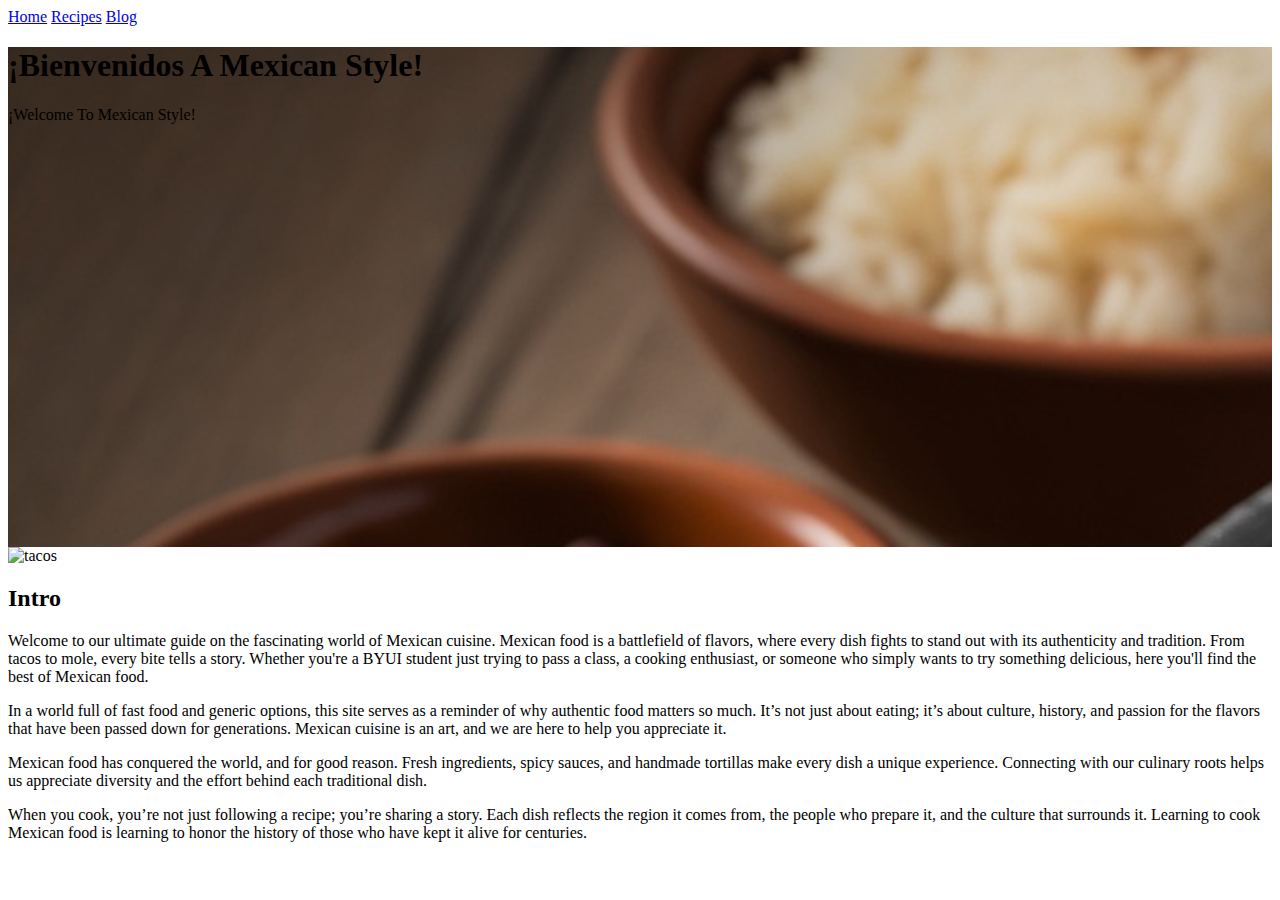
==== index.html @ acff2f55 "Update index.html" ====
<!DOCTYPE html>
<html lang="en">
<head>
    <meta charset="UTF-8">
    <meta name="viewport" content="width=device-width, initial-scale=1.0">
    <title>Document</title>

    <style>

        #hero {
            background-image: url(mexican_style/mexican_style/images/mole.jpg);
            height: 500px;
        }

        #picture {
            height: 300px;
            width: 300px;
        }

        li {
            display: inline;
        }

    </style>



</head>
<body>

    <nav>
        <li><a href="index.html">Home</a></li>
        <li><a href="recipes.html">Recipes</a></li>
        <li><a href="blog.html">Blog</a></li>
    </nav>

    <div id="hero">
        <div class="hero-text">
            <h1>¡Bienvenidos A Mexican Style!</h1>
            <p>¡Welcome To Mexican Style!</p>
          </div>
    </div>

    <img src="mexican_style/images/tacos.jpg" alt="tacos" id="picture">
    
    <h2>Intro</h2>

    <p>Welcome to our ultimate guide on the fascinating world of Mexican cuisine. Mexican food is a battlefield of flavors, where every dish fights to stand out with its authenticity and tradition. From tacos to mole, every bite tells a story. Whether you're a BYUI student just trying to pass a class, a cooking enthusiast, or someone who simply wants to try something delicious, here you'll find the best of Mexican food. 
    </p>

    <p>In a world full of fast food and generic options, this site serves as a reminder of why authentic food matters so much. It’s not just about eating; it’s about culture, history, and passion for the flavors that have been passed down for generations. Mexican cuisine is an art, and we are here to help you appreciate it.
    </p>

    <p>Mexican food has conquered the world, and for good reason. Fresh ingredients, spicy sauces, and handmade tortillas make every dish a unique experience. Connecting with our culinary roots helps us appreciate diversity and the effort behind each traditional dish.
    </p>

    <p>When you cook, you’re not just following a recipe; you’re sharing a story. Each dish reflects the region it comes from, the people who prepare it, and the culture that surrounds it. Learning to cook Mexican food is learning to honor the history of those who have kept it alive for centuries.
    </p>







<footer></footer>

</body>
</html>
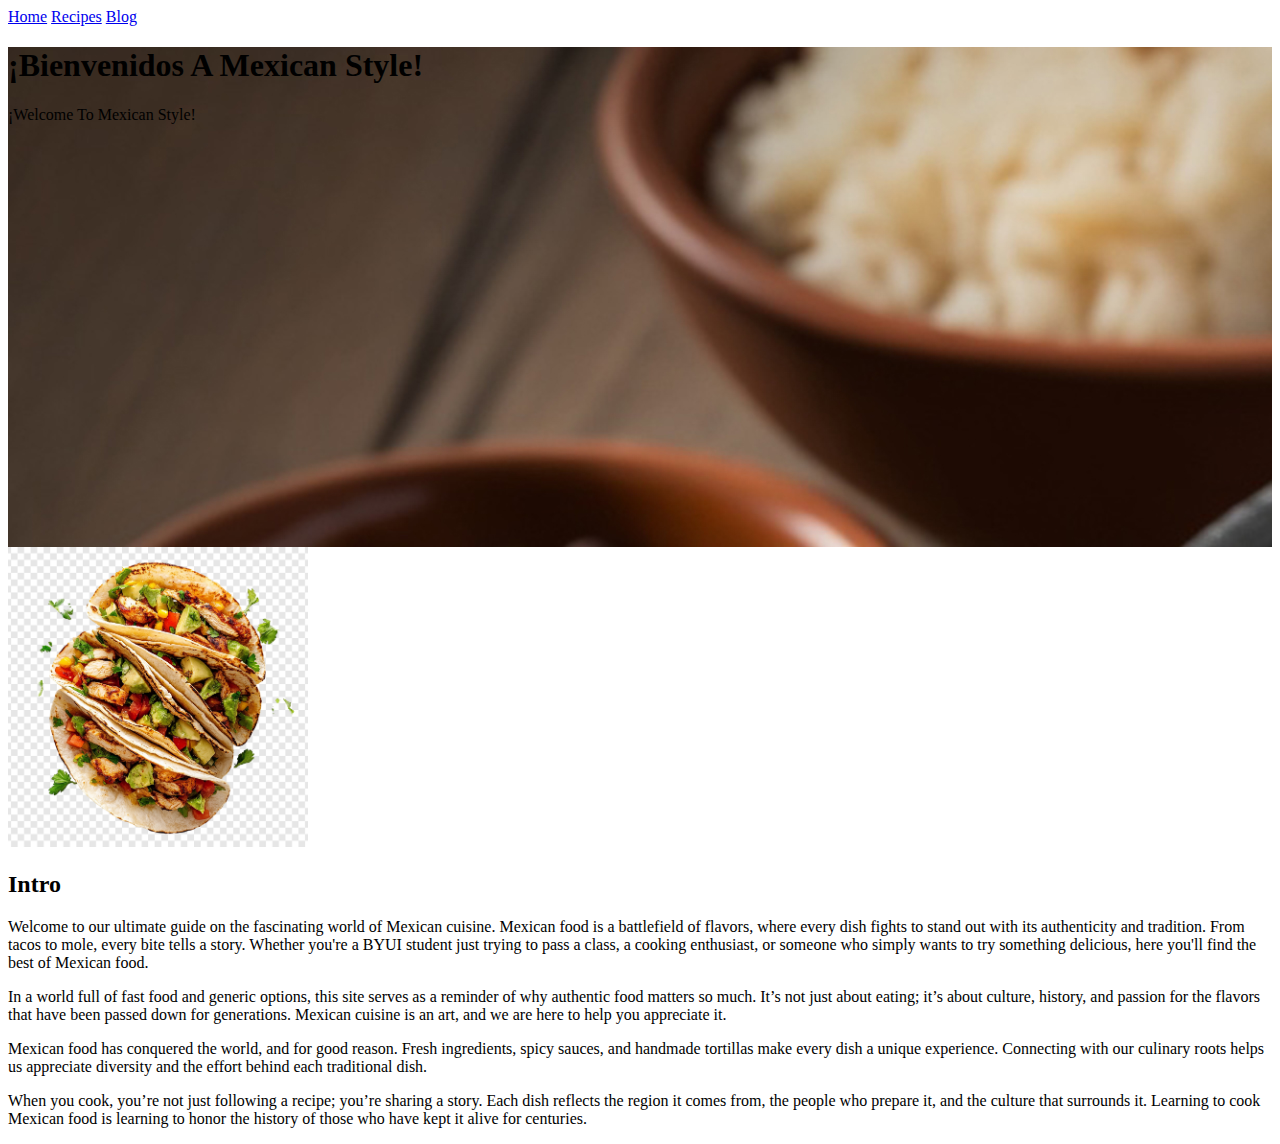
==== commit 171fba76: "Update index.html" ====
--- a/index.html
+++ b/index.html
@@ -41,7 +41,7 @@
           </div>
     </div>
 
-    <img src="mexican_style/images/tacos.jpg" alt="tacos" id="picture">
+    <img src="mexican_style/mexican_style/images/tacos.jpg" alt="tacos" id="picture">
     
     <h2>Intro</h2>
 
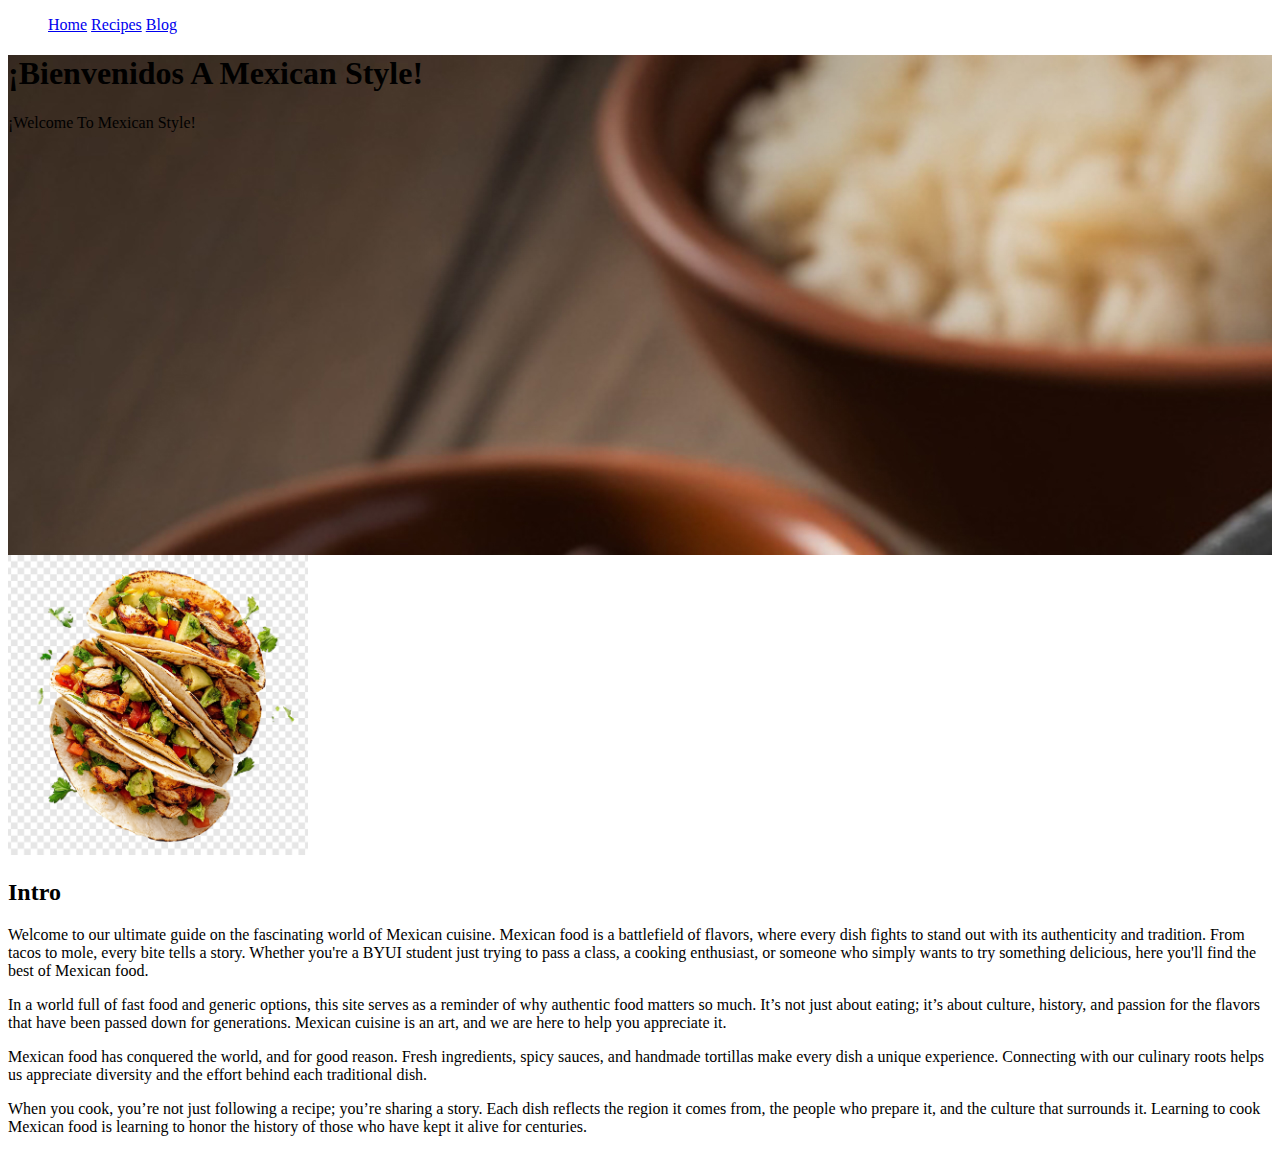
==== commit 2a14d19d: "Update index.html" ====
--- a/index.html
+++ b/index.html
@@ -29,9 +29,11 @@
 <body>
 
     <nav>
+        <menu>
         <li><a href="index.html">Home</a></li>
         <li><a href="recipes.html">Recipes</a></li>
         <li><a href="blog.html">Blog</a></li>
+        </menu>
     </nav>
 
     <div id="hero">
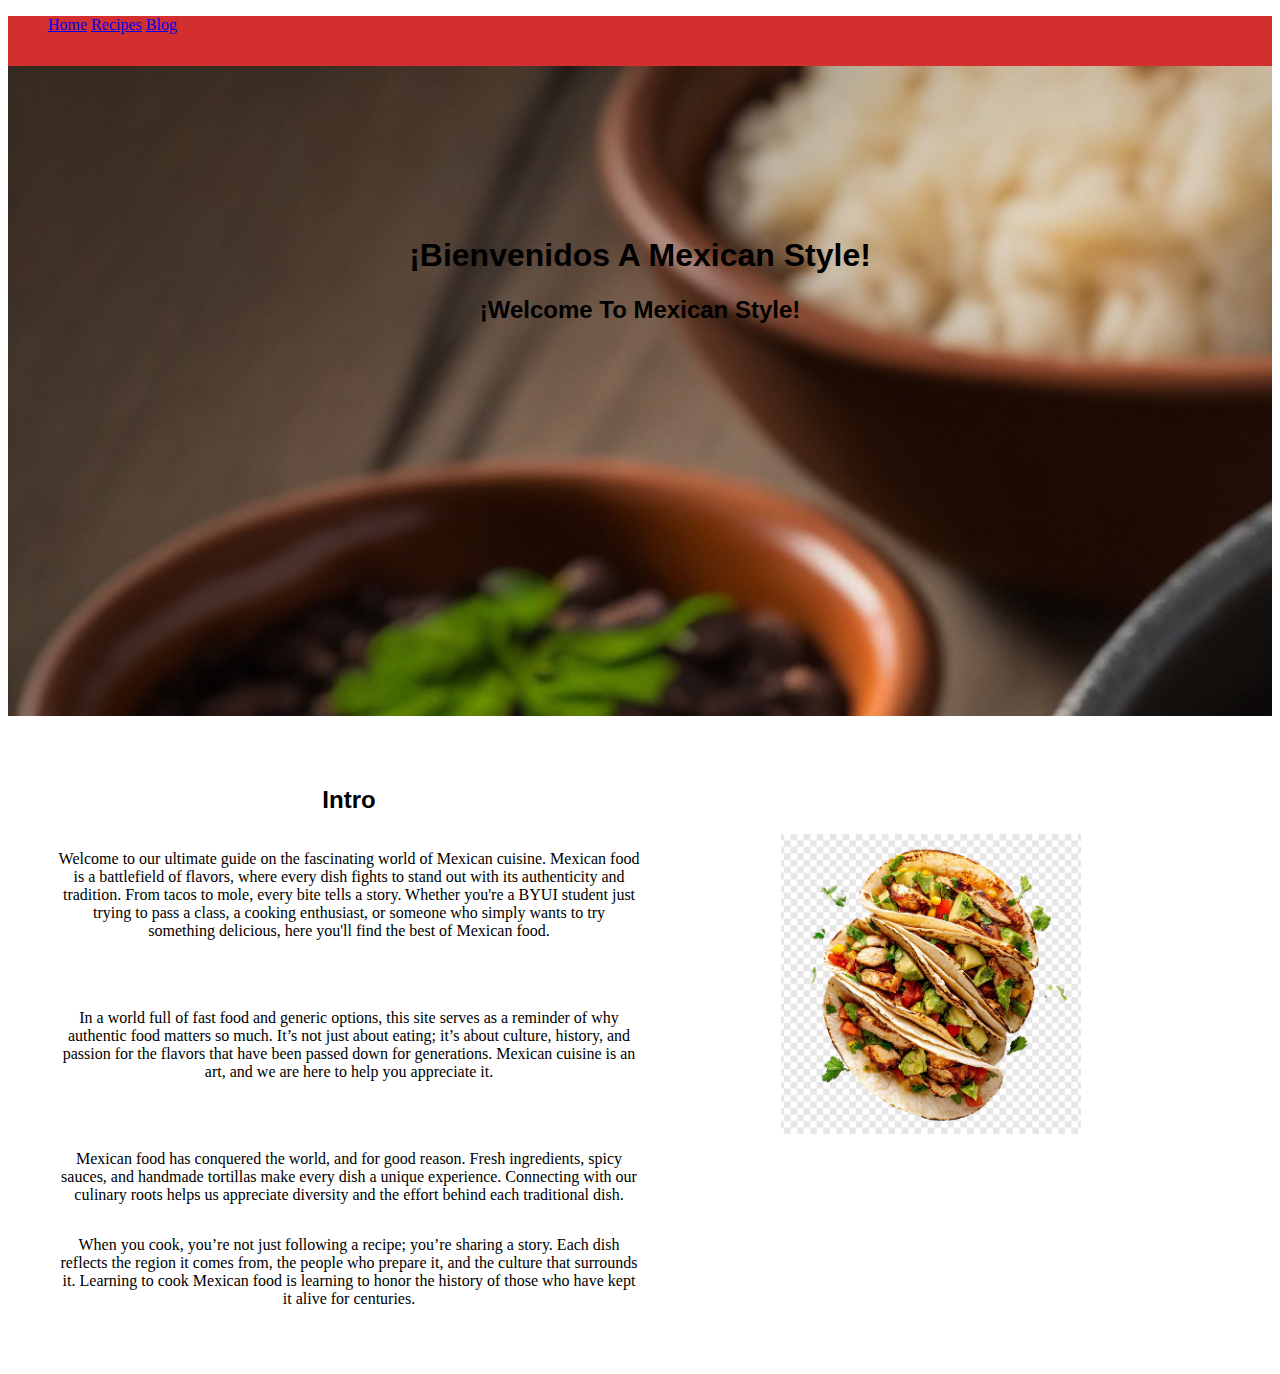
==== commit 25b99df0: "Updates" ====
--- a/index.html
+++ b/index.html
@@ -7,8 +7,11 @@
 
     <style>
 
+@import url('https://fonts.googleapis.com/css?family=IM+Fell+French+Canon+SC|Lato');
+
+
         #hero {
-            background-image: url(mexican_style/mexican_style/images/mole.jpg);
+            background-image: url(images/mole.jpg);
             height: 500px;
         }
 
@@ -20,6 +23,27 @@
         li {
             display: inline;
         }
+
+        h1, h2{
+            font-family: "IM Fell French Canon SC", Helvetica, sans-serif;
+        }
+
+        nav {
+            background-color: #d32f2f;
+            height: 50px;
+        }
+
+        #content {
+            display: grid;
+            grid-template-columns: 1fr 1fr;
+            grid-template-rows: repeat(5, auto);
+            text-align: center;
+            margin: 50px;
+
+        }
+
+
+
 
     </style>
 
@@ -33,39 +57,38 @@
         <li><a href="index.html">Home</a></li>
         <li><a href="recipes.html">Recipes</a></li>
         <li><a href="blog.html">Blog</a></li>
-        </menu>
+    </menu>
     </nav>
 
-    <div id="hero">
+    <div id="hero" style="text-align: center; padding-top: 150px;">
         <div class="hero-text">
             <h1>¡Bienvenidos A Mexican Style!</h1>
-            <p>¡Welcome To Mexican Style!</p>
+            <h2>¡Welcome To Mexican Style!</h2>
           </div>
     </div>
 
-    <img src="mexican_style/mexican_style/images/tacos.jpg" alt="tacos" id="picture">
+    <div id="content"> 
+
+    <img src="images/tacos.jpg" alt="tacos" id="picture" style="grid-column:2 ; grid-row: 2/4; margin: auto;">
     
-    <h2>Intro</h2>
+    <h2 style="grid-column:1 ; grid-row: 1;">Intro</h2>
 
-    <p>Welcome to our ultimate guide on the fascinating world of Mexican cuisine. Mexican food is a battlefield of flavors, where every dish fights to stand out with its authenticity and tradition. From tacos to mole, every bite tells a story. Whether you're a BYUI student just trying to pass a class, a cooking enthusiast, or someone who simply wants to try something delicious, here you'll find the best of Mexican food. 
+    <p style="grid-column:1 ; grid-row: 2;">Welcome to our ultimate guide on the fascinating world of Mexican cuisine. Mexican food is a battlefield of flavors, where every dish fights to stand out with its authenticity and tradition. From tacos to mole, every bite tells a story. Whether you're a BYUI student just trying to pass a class, a cooking enthusiast, or someone who simply wants to try something delicious, here you'll find the best of Mexican food. 
     </p>
 
-    <p>In a world full of fast food and generic options, this site serves as a reminder of why authentic food matters so much. It’s not just about eating; it’s about culture, history, and passion for the flavors that have been passed down for generations. Mexican cuisine is an art, and we are here to help you appreciate it.
+    <p style="grid-column:1 ; grid-row: 3;">In a world full of fast food and generic options, this site serves as a reminder of why authentic food matters so much. It’s not just about eating; it’s about culture, history, and passion for the flavors that have been passed down for generations. Mexican cuisine is an art, and we are here to help you appreciate it.
     </p>
 
-    <p>Mexican food has conquered the world, and for good reason. Fresh ingredients, spicy sauces, and handmade tortillas make every dish a unique experience. Connecting with our culinary roots helps us appreciate diversity and the effort behind each traditional dish.
+    <p style="grid-column:1 ; grid-row: 4;">Mexican food has conquered the world, and for good reason. Fresh ingredients, spicy sauces, and handmade tortillas make every dish a unique experience. Connecting with our culinary roots helps us appreciate diversity and the effort behind each traditional dish.
     </p>
 
-    <p>When you cook, you’re not just following a recipe; you’re sharing a story. Each dish reflects the region it comes from, the people who prepare it, and the culture that surrounds it. Learning to cook Mexican food is learning to honor the history of those who have kept it alive for centuries.
+    <p style="grid-column:1 ; grid-row: 5;">When you cook, you’re not just following a recipe; you’re sharing a story. Each dish reflects the region it comes from, the people who prepare it, and the culture that surrounds it. Learning to cook Mexican food is learning to honor the history of those who have kept it alive for centuries.
     </p>
 
-
-
-
-
+</div>
 
 
 <footer></footer>
 
 </body>
-</html>
+</html>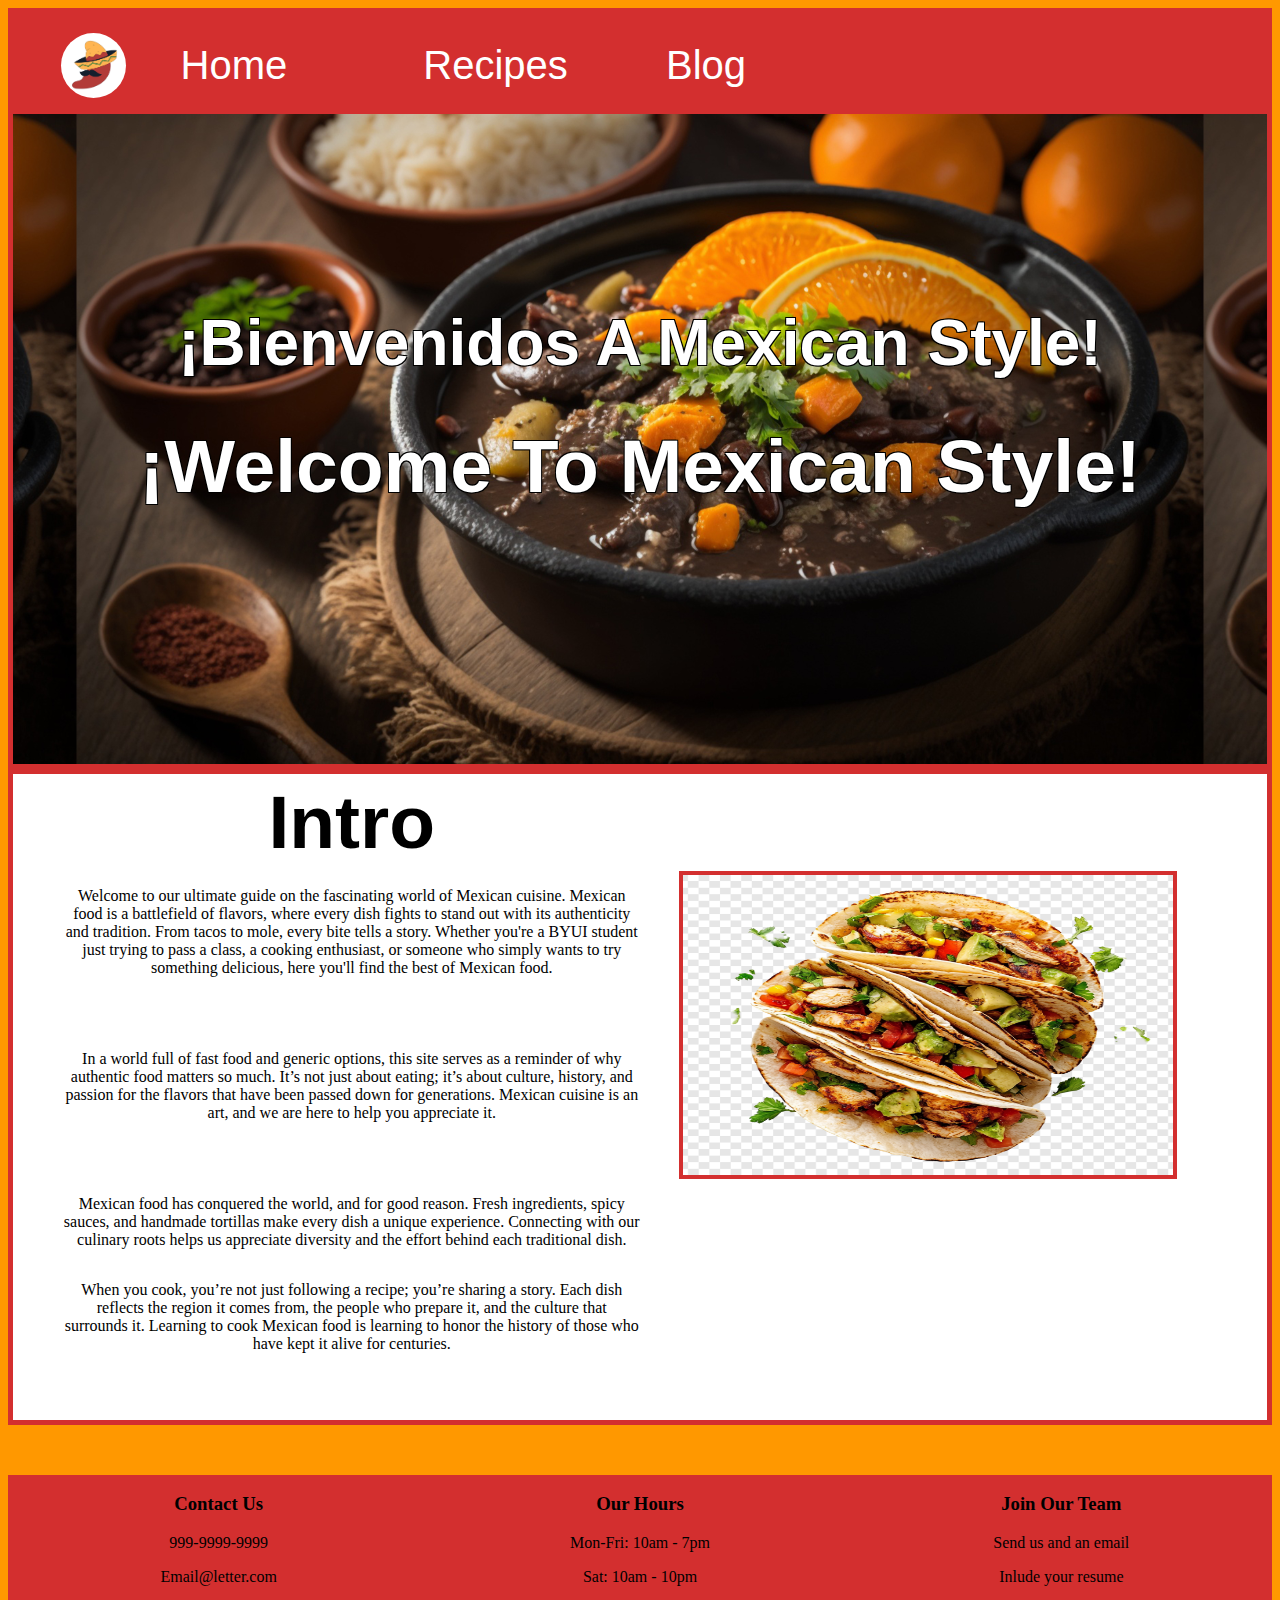
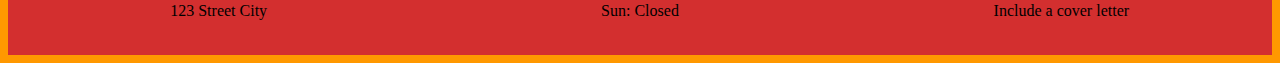
==== commit fe43d959: "Added Css for homepage" ====
--- a/index.html
+++ b/index.html
@@ -1,23 +1,33 @@
 <!DOCTYPE html>
 <html lang="en">
-<head>
-    <meta charset="UTF-8">
-    <meta name="viewport" content="width=device-width, initial-scale=1.0">
-    <title>Document</title>
+    <head>
+        <meta charset="utf-8">
+        <title>Mexican Food</title>
+        <link type="text/css" rel="stylesheet" href="styles/style.css">
+
+
+      </head>
 
     <style>
-
-@import url('https://fonts.googleapis.com/css?family=IM+Fell+French+Canon+SC|Lato');
 
 
         #hero {
             background-image: url(images/mole.jpg);
             height: 500px;
+            border-style: solid;
+            border-color: #d32f2f;
+            border-width: 5px;
+            background-position: 50% 50%; 
+            background-size: contain;
+
         }
 
         #picture {
             height: 300px;
-            width: 300px;
+            width: 85%;
+            border-style: solid;
+            border-color: #d32f2f;
+            border-width: 4px;
         }
 
         li {
@@ -31,7 +41,30 @@
         nav {
             background-color: #d32f2f;
             height: 50px;
-        }
+            padding: 2%;
+            display: grid;
+            grid-template-columns: 10% 20% 20% 20%;
+            align-items: center;
+        }
+
+        h2 {
+            font-size: 75px;
+            margin: 1%;
+        }
+
+        a:link, a:visited {
+            color: white;
+            text-decoration: none;             
+            font-family: "IM Fell French Canon SC", Helvetica, sans-serif;
+            font-size: 40px;
+            margin: 18px;
+            padding: 8px;
+        }
+
+        a:hover {
+            background-color: #ff9800;
+        }
+
 
         #content {
             display: grid;
@@ -39,11 +72,94 @@
             grid-template-rows: repeat(5, auto);
             text-align: center;
             margin: 50px;
-
-        }
-
-
-
+            background-color: white; 
+            margin-top: 0%;
+            margin-left: auto;
+            margin-right: auto;
+            padding: 4%;
+            padding-top: 0;
+            border-style: solid;
+            border-color: #d32f2f;
+            border-width: 5px;
+        }
+
+        body {
+            background-color: #ff9800;
+            align-items: center;
+        }
+
+        .hero-text {
+            color: white;
+            text-shadow: -1px -1px 0 #000, 1px -1px 0 #000, -1px 1px 0 #000, 1px 1px 0 #000;
+            font-size: 200%;
+        }
+
+        #logo {
+            height: 50px;
+            width: 50px;
+            margin-top: 10%;
+        }
+
+        #homenav {
+            grid-column: 2 / 3;
+        }
+
+        #recipenav {
+            grid-column: 3 / 4;
+        }
+
+        #vlognav {
+            grid-column: 4 / 5;
+
+        }
+
+        #logocircle {
+            background-color: white;
+            margin: auto;
+            height: 65px;
+            width: 65px;
+            border-radius: 50%;
+            display: flex;
+            justify-content: center;
+
+
+        }
+
+        footer {
+            display: grid;
+            grid-template-columns: repeat(3, 1fr);
+            grid-template-rows: repeat(4, 1fr);
+            text-align: center;
+            height: 180px;
+        }
+
+        #contactus {
+            grid-column: 1 / 2;
+        }
+
+        #storehours {
+            grid-column: 2 / 3;
+
+        }
+
+        #join {
+            grid-column: 3 / 4;
+
+        }
+
+
+        .footlink {
+            background-color: aqua;
+            font-size: 10px;
+            color: #000;
+        }
+
+
+
+
+
+
+        
 
     </style>
 
@@ -52,12 +168,15 @@
 </head>
 <body>
 
+
     <nav>
-        <menu>
-        <li><a href="index.html">Home</a></li>
-        <li><a href="recipes.html">Recipes</a></li>
-        <li><a href="blog.html">Blog</a></li>
-    </menu>
+        <div id="logocircle">
+            <img src="images/logo_solo.png" alt="Logo" id="logo">
+        </div>
+        
+        <li id="homenav"><a href="index.html">Home</a></li>
+        <li id="recipenav"><a href="recipes.html">Recipes</a></li>
+        <li id="vlognav"><a href="blog.html">Blog</a></li>
     </nav>
 
     <div id="hero" style="text-align: center; padding-top: 150px;">
@@ -87,8 +206,33 @@
 
 </div>
 
-
-<footer></footer>
+<footer>
+    <div id="contactus">
+        <h3>Contact Us</h3>
+        <p>999-9999-9999</p>
+        <p>Email@letter.com</p>
+        <p>123 Street City</p>
+
+
+    </div>
+
+    <div id="storehours">
+        <h3>Our Hours</h3>
+        <p>Mon-Fri: 10am - 7pm</p>
+        <p>Sat: 10am - 10pm</p>
+        <p>Sun: Closed</p>
+    </div>
+
+    <div id="Join">
+        <h3>Join Our Team</h3>
+        <p>Send us and an email</p>
+        <p>Inlude your resume</p>
+        <p>Include a cover letter</p>
+    </div>
+
+
+
+</footer>
 
 </body>
 </html>--- a/styles/style.css
+++ b/styles/style.css
@@ -0,0 +1,11 @@
+@import url('https://fonts.googleapis.com/css?family=IM+Fell+French+Canon+SC|Lato');
+
+
+footer {
+    background-color: #d32f2f;
+    display: grid;
+    grid-template-columns: repeat(6, 1fr);
+    grid-template-rows: repeat(2, 1fr);
+    height: 100px;
+}
+  
